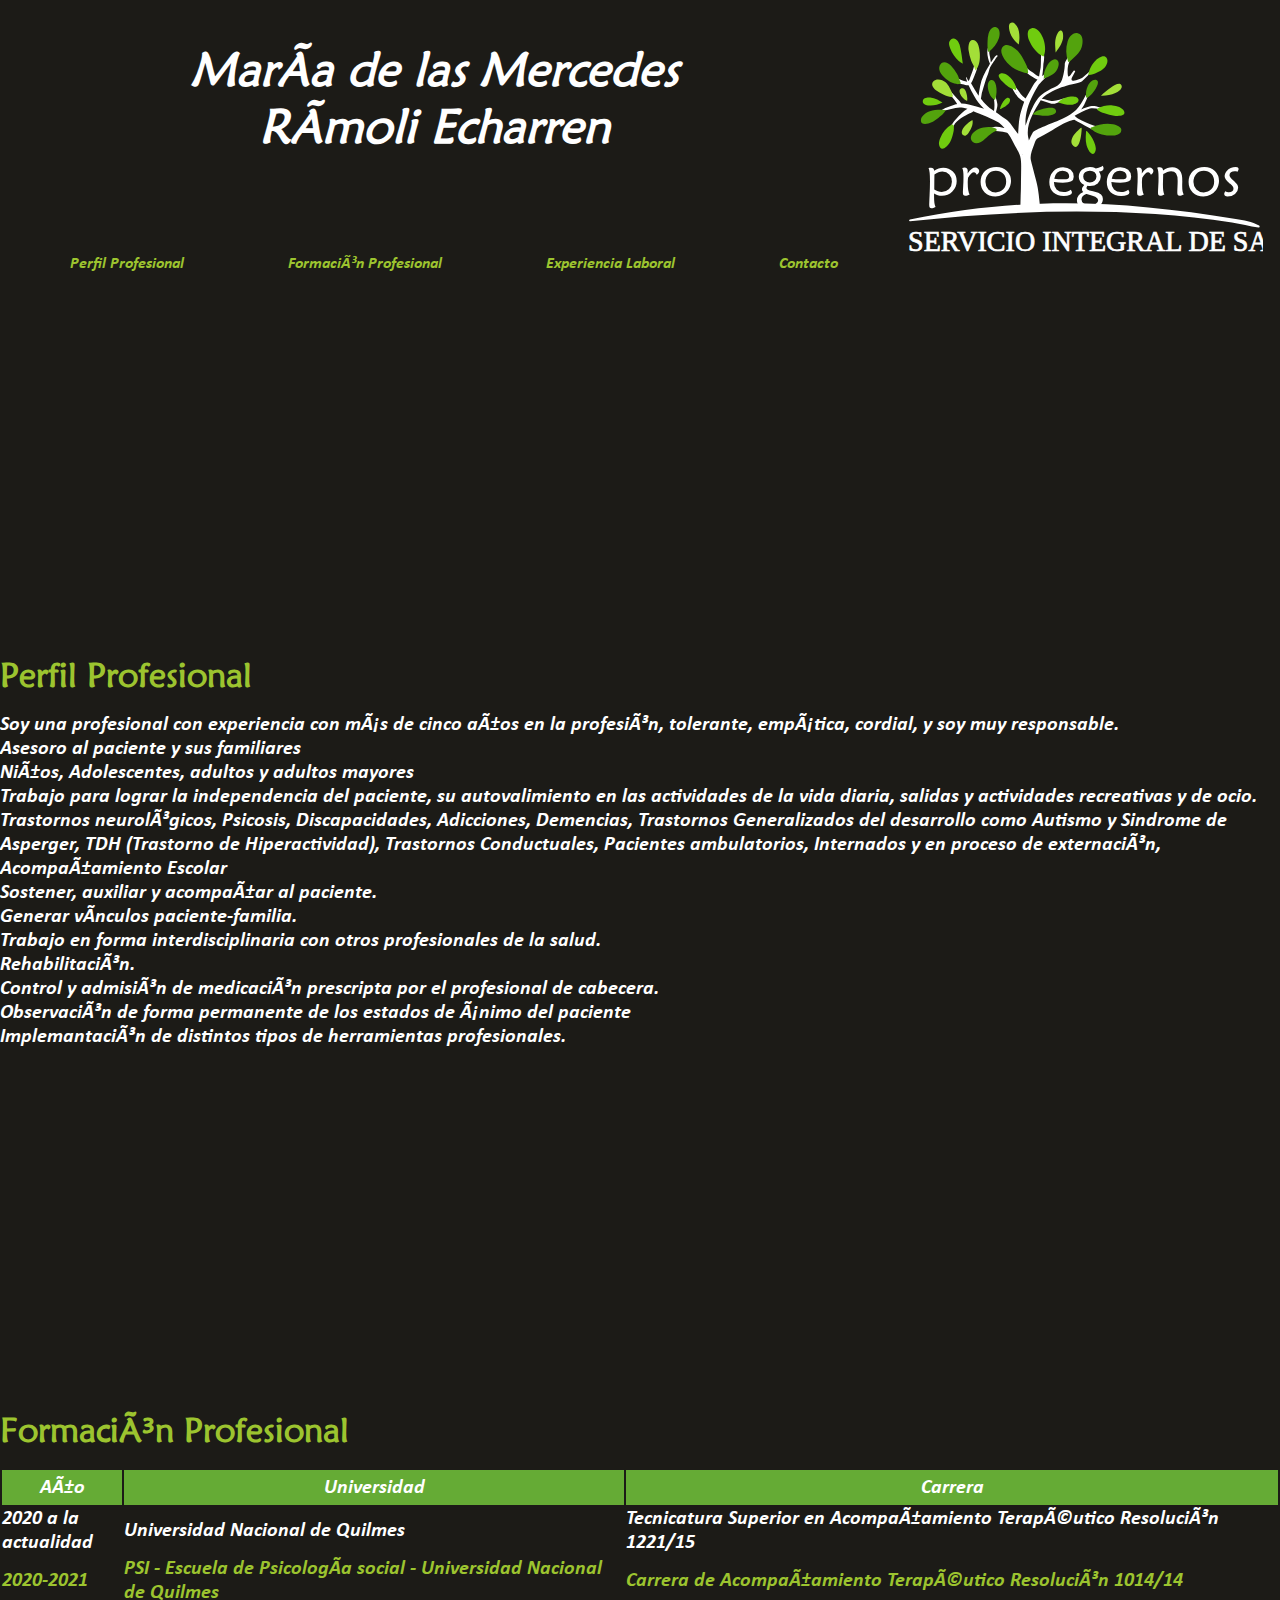
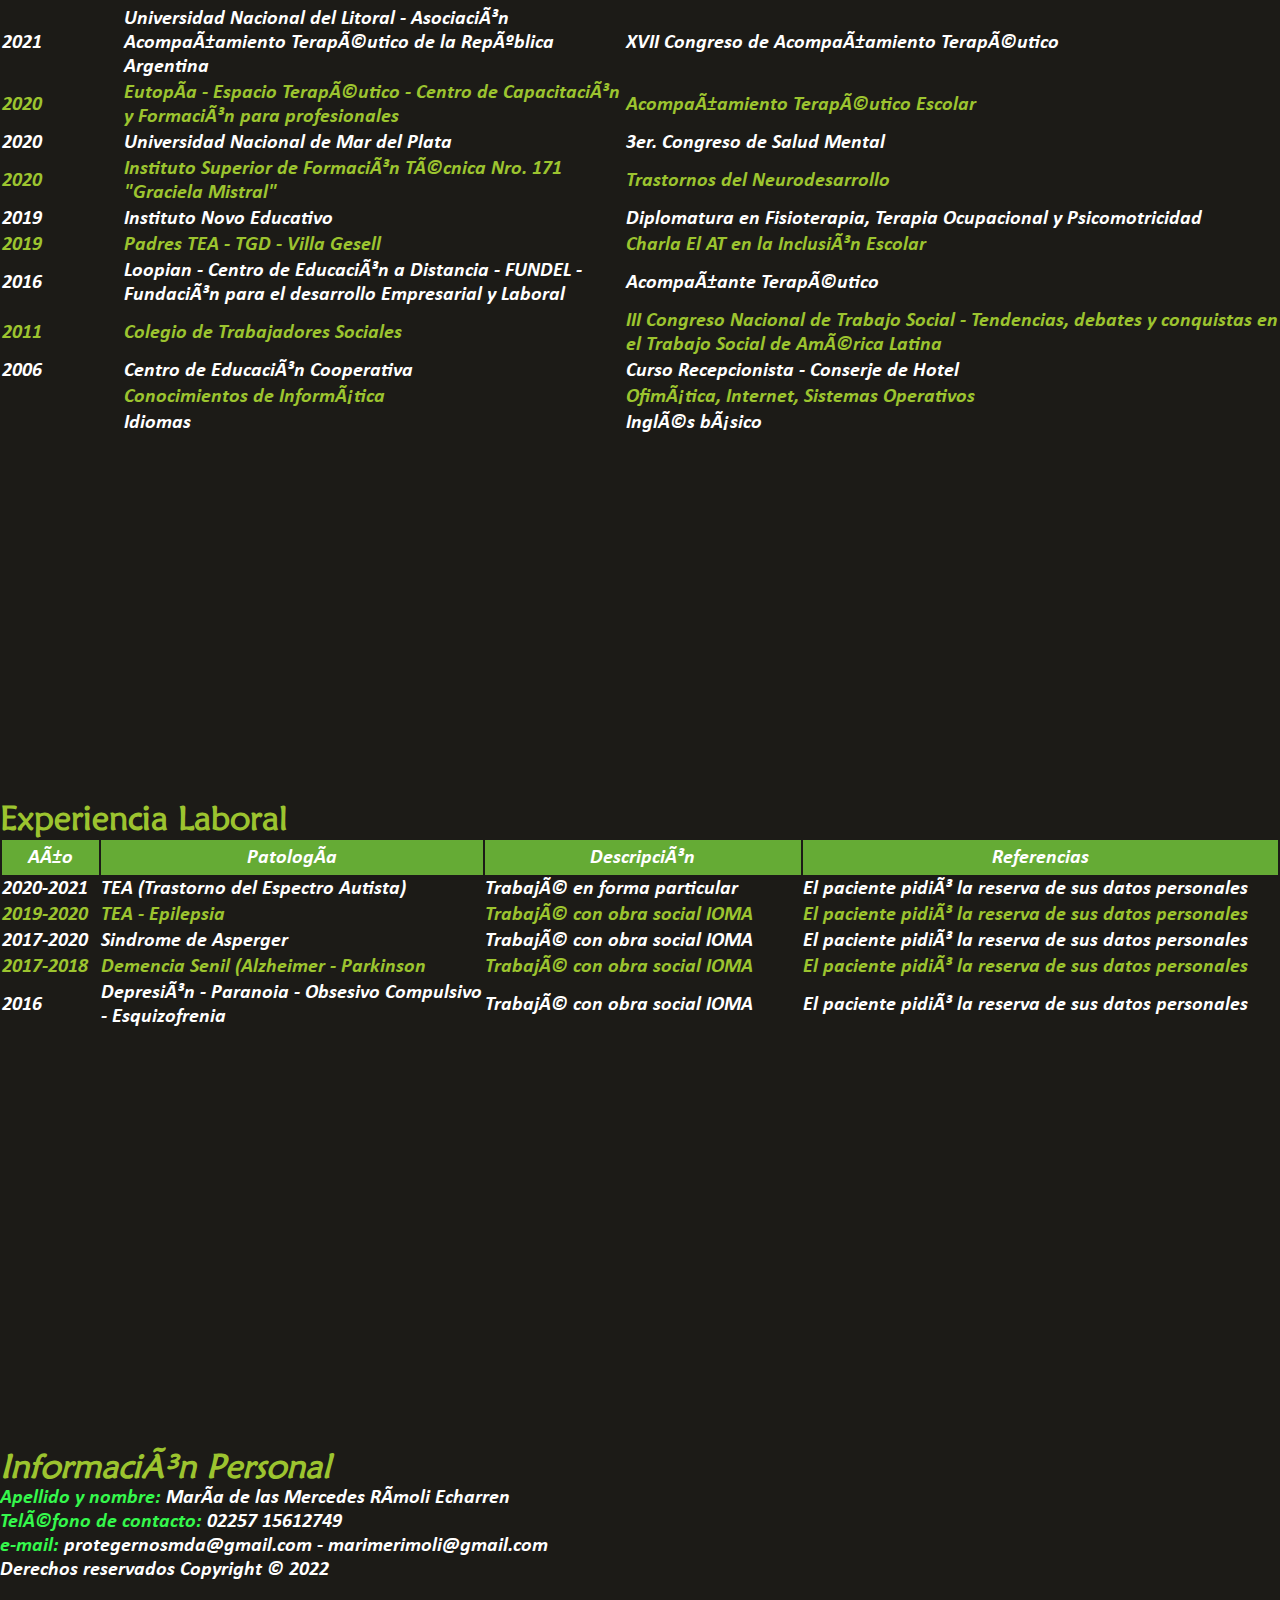
==== index.html @ 29386756 "main" ====
<!DOCTYPE html>
<html lang="es">
<head>
    <!-- <meta charset="UTF-8"> -->
    <!-- <meta http-equiv="X-UA-Compatible" content="IE=edge"> -->
    <!-- <meta name="viewport" content="width=device-width, initial-scale=1.0"> -->
    <title>María de las Mercedes Rímoli Echarren</title>
    <meta charset="iso-8859-1" />
    <meta charset="UTF-8" />
    <meta name="description" content="María de las Mercedes Rímoli Echarren Acompañante Terapéutico" />
    <meta name="keywords" content="Rímoli, Echarren, María, Mercedes, Acompañante, Terapéutico, Mar, de, Ajó, 
    Escuela, Psicología, Quilmes, Universidad, Mar, del, Plata, Salud, Mental, Trastorno, Neurodesarrollo,
    Psicopatología, Educativo, resolucion, 1014/14, Fisioterápia, Terapia, Ocupacional, Novo, Instituto, Loopian,
    Fundel, Licenciatura, Trabajo, Social, Trastorno, Espectro, Autista, Epilepsia, Síndrome, Asperger, Demencia,
    Senil, Alzheimer, Parkinson, Depresión, paranoia, obsesivo, compulsivo, Esquizofrenia, psicosis, neurológico,
    discapacidad, adicciones, Desarrollo, conductuales, paciente, ambulatorio, internados, externación, escolar,
    curriculum, vitae, protegernos, servicio, la, costa" />
    <link rel="stylesheet" href="style.css" />
</head>
<body>
    <header>
        <div id="nombre">
            <h1>María de las Mercedes<br>Rímoli Echarren</h1>
        </div>
        <div id="logo">
            <img src="./assets/LogoMarcaSlogan.svg" alt="Protegernos" width=100%>
        </div>
    </header>
    
    <nav id="menues">
        <ul>
            <li><a href="#perfil">Perfil Profesional</a></li>
            <li><a href="#formacion">Formación Profesional</a></li>
            <li><a href="#experiencia">Experiencia Laboral</a></li>
            <li><a href="#contacto">Contacto</a></li>
        </ul>
    </nav>
    <br><br><br><br><br><br><br><br><br><br><br><br><br><br><br><br><br><br><br><br>
    <main>
        <section>
            <article id="perfil">
                <header>
                    <hgroup>
                        <h2>Perfil Profesional</h2>
                    </hgroup>
                </header>
                <br>
                <p>Soy una profesional con experiencia con más de cinco años en 
                la profesión,
                tolerante, empática, cordial, y soy muy responsable.</p>
                <p>Asesoro al paciente y sus familiares</p>
                <p>Niños, Adolescentes, adultos y adultos mayores</p>
                <p>Trabajo para lograr la independencia del paciente, 
                su autovalimiento en las actividades de la vida diaria, 
                salidas y actividades recreativas y de ocio.</p>
                <p>Trastornos neurológicos, Psicosis, Discapacidades, Adicciones, Demencias, Trastornos 
                    Generalizados del desarrollo como Autismo y Sindrome de Asperger, TDH (Trastorno de Hiperactividad),
                    Trastornos Conductuales, Pacientes ambulatorios, Internados y en proceso de externación, Acompañamiento
                    Escolar</p>
                <p>Sostener, auxiliar y acompañar al paciente.</p>
                <p>Generar vínculos paciente-familia.</p>
                <p>Trabajo en forma interdisciplinaria con otros profesionales de la salud.</p>
                <p>Rehabilitación.</p>
                <p>Control y admisión de medicación prescripta por el profesional 
                        de cabecera.</p>
                <p>Observación de forma permanente de los 
                        estados de ánimo del paciente</p>
                <p>Implemantación de distintos tipos de herramientas profesionales.</p>
            </article>
        </section>
        <br><br><br><br><br><br><br><br><br><br><br><br><br><br><br><br><br><br><br><br>
        <section>
            <article id="formacion">
                <header>
                    <hgroup>
                        <h2>Formación Profesional</h2>
                    </hgroup>
                </header>
                <br>
                <table>
                    <thead>
                        <th style="width: 120px;">Año</th>
                        <th style="width: 500px;">Universidad</th>
                        <th>Carrera</th>


                        <!-- <th style="width: 100px;">Año</th>
                    <th style="width: 400px;">Patología</th>
                    <th style="width: 330px;">Descripción</th>
                    <th style="width: 500px;">Referencias</th> -->
                    </thead>
                    <tbody>
                        <tr class="impar">
                            <td>2020 a la actualidad</td>
                            <td>Universidad Nacional de Quilmes</td>
                            <td>Tecnicatura Superior en Acompañamiento Terapéutico Resolución 1221/15</td>
                        </tr>
                        <tr class="par">
                            <td>2020-2021</td>
                            <td>PSI - Escuela de Psicología social - Universidad Nacional de Quilmes</td>
                            <td>Carrera de Acompañamiento Terapéutico Resolución 1014/14</td>
                        </tr>
                        <tr class="impar">
                            <td>2021</td>
                            <td>Universidad Nacional del Litoral - Asociación Acompañamiento Terapéutico de la República Argentina</td>
                            <td>XVII Congreso de Acompañamiento Terapéutico</td>
                        </tr>
                        <tr class="par">
                            <td>2020</td>
                            <td>Eutopía - Espacio Terapéutico - Centro de Capacitación y Formación para profesionales</td>
                            <td>Acompañamiento Terapéutico Escolar</td>
                        </tr>
                        <tr class="impar">
                            <td>2020</td>
                            <td>Universidad Nacional de Mar del Plata</td>
                            <td>3er. Congreso de Salud Mental</td>
                        </tr>
                        <tr class="par">
                            <td>2020</td>
                            <td>Instituto Superior de Formación Técnica Nro. 171 "Graciela Mistral"</td>
                            <td>Trastornos del Neurodesarrollo</td>
                        </tr>
                        <tr class="impar">
                            <td>2019</td>
                            <td>Instituto Novo Educativo</td>
                            <td>Diplomatura en Fisioterapia, Terapia Ocupacional y Psicomotricidad</td>
                        </tr>
                        <tr class="par">
                            <td>2019</td>
                            <td>Padres TEA - TGD - Villa Gesell</td>
                            <td>Charla El AT en la Inclusión Escolar</td>
                        </tr>
                        <tr class="impar">
                            <td>2016</td>
                            <td>Loopian - Centro de Educación a Distancia - FUNDEL - Fundación para el desarrollo Empresarial y Laboral</td>
                            <td>Acompañante Terapéutico</td>
                        </tr>
                        <tr class="par">
                            <td>2011</td>
                            <td>Colegio de Trabajadores Sociales</td>
                            <td>III Congreso Nacional de Trabajo Social - Tendencias, debates y conquistas en el Trabajo Social
                                de América Latina
                            </td>
                        </tr>
                        <tr class="impar">
                            <td>2006</td>
                            <td>Centro de Educación Cooperativa</td>
                            <td>Curso Recepcionista - Conserje de Hotel</td>
                        </tr>
                        <tr class="par">
                            <td></td>
                            <td>Conocimientos de Informática</td>
                            <td>Ofimática, Internet, Sistemas Operativos</td>
                        </tr>             
                        <tr class="impar">
                            <td></td>
                            <td>Idiomas</td>
                            <td>Inglés básico</td>
                        </tr>
                    </tbody>
                </table>
            </article>
        </section>
        <br><br><br><br><br><br><br><br><br><br><br><br><br><br><br><br><br><br><br><br>
        <article id="experiencia">
            <header>
                <hgroup>
                    <h2>Experiencia Laboral</h2>
                </hgroup>
            </header>
            <table>
                <thead>
                    <th style="width: 100px;">Año</th>
                    <th style="width: 400px;">Patología</th>
                    <th style="width: 330px;">Descripción</th>
                    <th style="width: 500px;">Referencias</th>
                </thead>
                <tbody>
                    <tr class="impar">
                        <td>2020-2021</td>
                        <td>TEA (Trastorno del Espectro Autista)</td>
                        <td>Trabajé en forma particular</td>
                        <td>El paciente pidió la reserva de sus datos personales</td>
                    </tr>
                    <tr class="par">
                        <td>2019-2020</td>
                        <td>TEA - Epilepsia</td>
                        <td>Trabajé con obra social IOMA</td>
                        <td>El paciente pidió la reserva de sus datos personales</td>
                    </tr>
                    <tr class="impar">
                        <td>2017-2020</td>
                        <td>Sindrome de Asperger</td>
                        <td>Trabajé con obra social IOMA</td>
                        <td>El paciente pidió la reserva de sus datos personales</td>
                    </tr>
                    <tr class="par">
                        <td>2017-2018</td>
                        <td>Demencia Senil (Alzheimer - Parkinson</td>
                        <td>Trabajé con obra social IOMA</td>
                        <td>El paciente pidió la reserva de sus datos personales</td>
                    </tr>
                    <tr class="impar">
                        <td>2016</td>
                        <td>Depresión - Paranoia - Obsesivo Compulsivo - Esquizofrenia</td>
                        <td>Trabajé con obra social IOMA</td>
                        <td>El paciente pidió la reserva de sus datos personales</td>
                    </tr>
                </tbody>
            </table>
        </article>
        <br><br><br><br><br><br><br><br><br><br><br><br><br><br><br><br><br><br><br><br><br><br><br>

        <footer id="contacto">
            <h2>Información Personal</h2>
            <p><strong>Apellido y nombre: </strong>María de las Mercedes Rímoli Echarren</p>
            <p><strong>Teléfono de contacto: </strong>02257 15612749</p>
            <p><strong>e-mail: </strong>protegernosmda@gmail.com - marimerimoli@gmail.com</p>
            <p>Derechos reservados Copyright &copy 2022</p>    
        </footer>

    </main>
    
    
    
         
            
        
        

        


        <!-- <article>
            <header>
                <hgroup>
                    <h1>titulos agrupados</h1>
                    <h2>Etiquetas que modifican el texto</h2>
                    <h3>subtitulo</h3>
                </hgroup>
            </header>
            <p>Utilización de la <mark>etiqueta mark</mark> </p>
            <p>Utilización de la <em>etiqueta em para indicar énfasis</em></p>
            <p>Utilización de la <strong>etiqueta strong para indicar importancia</strong></p>
            <p>Utilización de la <small>etiqueta small para indicar con letra pequeña un texto (legal, etc)</small></p>
            <p>Utilización de la <cite>etiqueta cite para indicar un titulo de un trabajo, un libro, una cancion, etc.</cite></p>
            <p>Utilización de la etiqueta address para indicar informacion de contacto <address>patricioprietogaray@gmail.com</address></p>
            <p>Utilización de la etiqueta (time datetime) para publicar una fecha y hora del post en etiqueta individual</p>
            <time datetime="2022-02-12" pubdate>publicado el 12-02-2022</time>
            
            <br>
            Este es el mensaje uno
            <footer>
                <a href="mailto:patricioprietogaray@gmail.com">patricioprietogaray@gmail.com</a>
                <p>comentarios (0)</p>
            </footer>
        </article> -->
        <!-- <article>   
            <header>
                <hgroup>
                    <h2>Titulo del mensaje tres</h2>
                    <h3>Subtitulo del mensaje tres</h3>
                </hgroup>
            </header>
            <p>texto del mensaje tres</p>
            <figure>
                <img src="http://www.minkbooks.com/images/coveriosbigen.png" alt="myimage">
                <figcaption>
                    Esta es la imagen del primer mensaje
                </figcaption>
            </figure>
        </article> -->
        <br>
        
    <!-- </section>
    <hr>
    <aside>barra lateral
        <blockquote>Mensaje uno</blockquote>
        <blockquote>Mensaje dos</blockquote>
    </aside>
    <hr>
     -->






    <!-- <h1>Maria de las Mercedes Rímoli Echarren</h1>
    <h2>Perfil Profesional</h2>
    <h3>Perfil laboral</h3>
    <h2>Formación Profesional</h2>
    <h2>Experiencia Laboral</h2>

    <h3>Teléfono de contacto</h3>
    <h3>Facebook</h3>
    <h3>Whatsapp</h3>
    <h3>Telegram</h3>
    <h3>e-mail</h3> -->
</body>
</html>
---- style.css ----
/* tipografía */

/* fuente personalizada Maiandra GD */
@font-face {
    font-family: 'Maiandra GD Regular';
    src: url('./assets/24358_MAIAN.ttf') format('truetype');
    font-style: normal;
    font-weight: 300;
}

@font-face {
    font-family: 'Calibri';
    src: url('./assets/CALIBRIZ.TTF') format('truetype');
}

* {
    margin: 0px;
    padding: 0px;
    /* background-color: rgb(189, 110, 110); */
    /* display: block; */
    scroll-behavior: smooth;
}

body {background-color: #1c1b17;}

body > header, footer {
    background-color: #1c1b17;
    font-weight: 500;
    font-style: italic;
    font-size: 20px;
    display: inline-block;
    width: 100%;
    height: 230px;
}

#nombre {
    float: left;
    text-align: center;
    padding: 50px;
    width: 60%;
    margin-top: -10px;
    margin-left: 0px;
    height: 100px;
    font-family: 'Maiandra GD Regular';
    font-size: 24px;
    color: #ffffff;
    /* background-color: blue; */
}

#logo {
    float: right;
    margin-top: 20px;
    margin-right: 17px;
    width: 28%;
    /* padding-right: 30px; */
    /* padding: 30px; */
    /* background-color: chocolate; */
}

#menues {
    background-color: #1c1b17;
    padding: 20px;
    cursor: pointer;
    
    
}
 
a {
    text-decoration: none;
}

a:link {
    color: #9cc42f;
    /* background-color: #1c1b17; */
}


#menues > ul > li {
    font-family: 'Calibri';
    display: inline;
    /* width: 100%; */
    /* height: 100px; */
    background-color: #1c1b17;
    color: #9cc42f;
    /* margin-top: 50px; */
    /* padding-top: 25px; */
    margin-inline: 0px;
    padding: 20px 50px;
    /* border-radius: 31px 10px 65px 15px; */
    /* border-image: url('./assets/protegernos.svg'); */
    transition: 1s;
}
/* hover es cuando mouse sobre el boton */
#menues > ul > li:hover {
    background-color: #9cc42f;
    color: #1c1b17;
}

/* sobre en el boton con visited */
#menues > ul > li:visited, a:visited {
    color: #0e861c;
}

#menues > ul > li:active, a:active {
    color: #fcfcfc;
    
}

hgroup > h2, footer > h2 {
    color: #9cc42f;
    font-family: 'Maiandra GD Regular';
    font-size: 34px;
}

#perfil > p, footer>p {
    color: #ffffff;
    font-family: 'Calibri';
    font-size: 20px;
}

table {
    font-family: 'Calibri';
    color:#ffffff;
    font-size: 20px;
}

th {
    font-weight: 600;
    background-color: #65Ab35;
    color: #ffffff;
    height: 35px;
}

.impar {
    color: #ffffff;
}

.par {
    color: #9cc42f;
}

footer > p > strong {
    color:#35f84c;
}
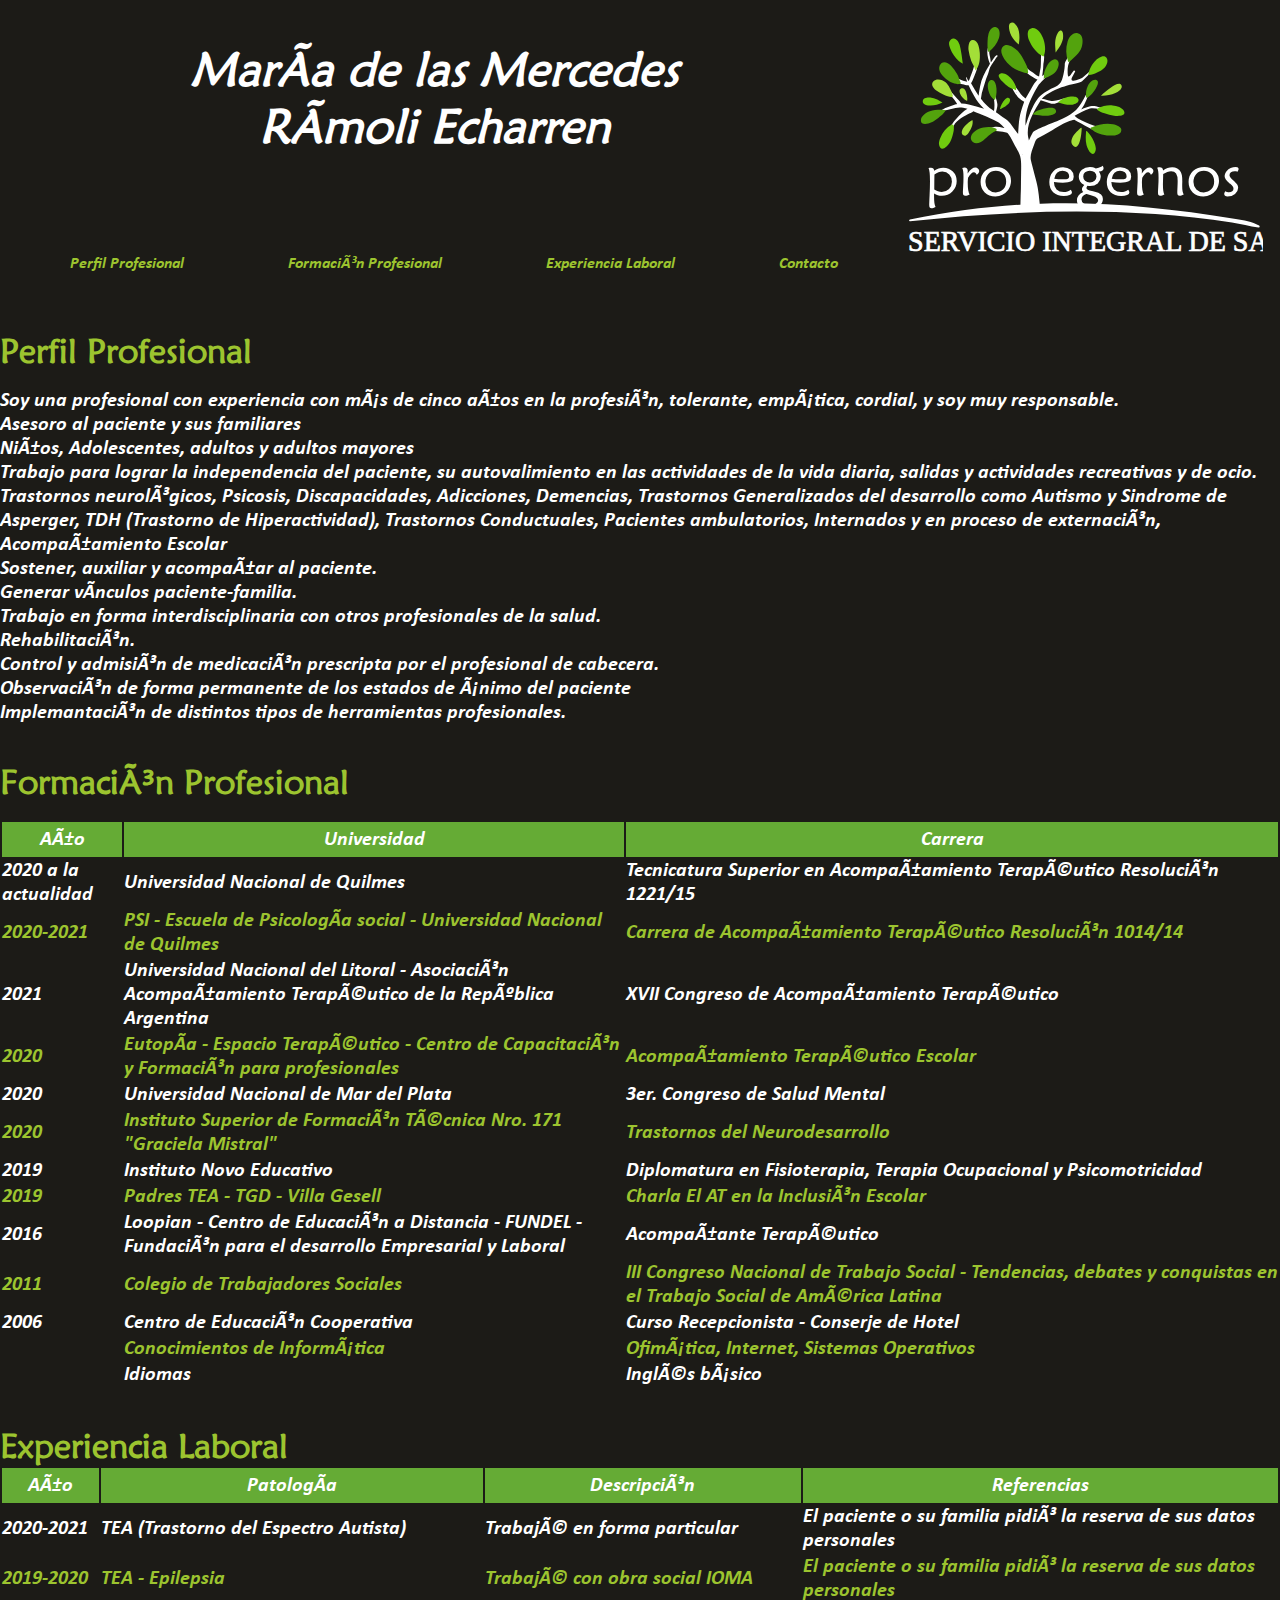
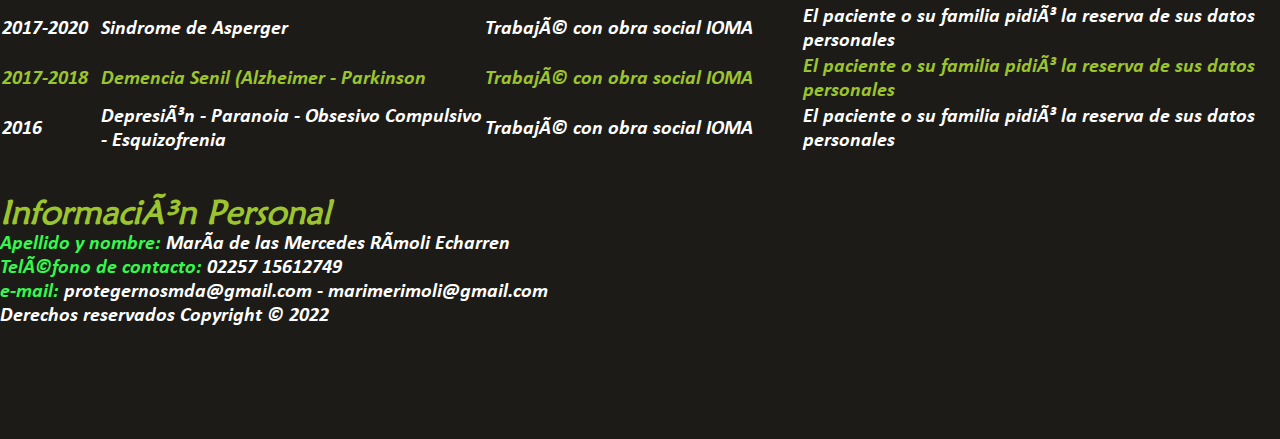
==== commit 9c31e4a0: "main" ====
--- a/index.html
+++ b/index.html
@@ -35,7 +35,8 @@
             <li><a href="#contacto">Contacto</a></li>
         </ul>
     </nav>
-    <br><br><br><br><br><br><br><br><br><br><br><br><br><br><br><br><br><br><br><br>
+    <!-- <br><br><br><br><br><br><br><br><br><br><br><br><br><br><br><br><br><br><br><br> -->
+    <br><br>
     <main>
         <section>
             <article id="perfil">
@@ -68,7 +69,8 @@
                 <p>Implemantación de distintos tipos de herramientas profesionales.</p>
             </article>
         </section>
-        <br><br><br><br><br><br><br><br><br><br><br><br><br><br><br><br><br><br><br><br>
+        <!-- <br><br><br><br><br><br><br><br><br><br><br><br><br><br><br><br><br><br><br><br> -->
+        <br><br>
         <section>
             <article id="formacion">
                 <header>
@@ -161,7 +163,8 @@
                 </table>
             </article>
         </section>
-        <br><br><br><br><br><br><br><br><br><br><br><br><br><br><br><br><br><br><br><br>
+        <!-- <br><br><br><br><br><br><br><br><br><br><br><br><br><br><br><br><br><br><br><br> -->
+        <br><br>
         <article id="experiencia">
             <header>
                 <hgroup>
@@ -180,37 +183,37 @@
                         <td>2020-2021</td>
                         <td>TEA (Trastorno del Espectro Autista)</td>
                         <td>Trabajé en forma particular</td>
-                        <td>El paciente pidió la reserva de sus datos personales</td>
+                        <td>El paciente o su familia pidió la reserva de sus datos personales</td>
                     </tr>
                     <tr class="par">
                         <td>2019-2020</td>
                         <td>TEA - Epilepsia</td>
                         <td>Trabajé con obra social IOMA</td>
-                        <td>El paciente pidió la reserva de sus datos personales</td>
+                        <td>El paciente o su familia pidió la reserva de sus datos personales</td>
                     </tr>
                     <tr class="impar">
                         <td>2017-2020</td>
                         <td>Sindrome de Asperger</td>
                         <td>Trabajé con obra social IOMA</td>
-                        <td>El paciente pidió la reserva de sus datos personales</td>
+                        <td>El paciente o su familia pidió la reserva de sus datos personales</td>
                     </tr>
                     <tr class="par">
                         <td>2017-2018</td>
                         <td>Demencia Senil (Alzheimer - Parkinson</td>
                         <td>Trabajé con obra social IOMA</td>
-                        <td>El paciente pidió la reserva de sus datos personales</td>
+                        <td>El paciente o su familia pidió la reserva de sus datos personales</td>
                     </tr>
                     <tr class="impar">
                         <td>2016</td>
                         <td>Depresión - Paranoia - Obsesivo Compulsivo - Esquizofrenia</td>
                         <td>Trabajé con obra social IOMA</td>
-                        <td>El paciente pidió la reserva de sus datos personales</td>
+                        <td>El paciente o su familia pidió la reserva de sus datos personales</td>
                     </tr>
                 </tbody>
             </table>
         </article>
-        <br><br><br><br><br><br><br><br><br><br><br><br><br><br><br><br><br><br><br><br><br><br><br>
-
+        <!-- <br><br><br><br><br><br><br><br><br><br><br><br><br><br><br><br><br><br><br><br><br><br><br> -->
+        <br><br>
         <footer id="contacto">
             <h2>Información Personal</h2>
             <p><strong>Apellido y nombre: </strong>María de las Mercedes Rímoli Echarren</p>
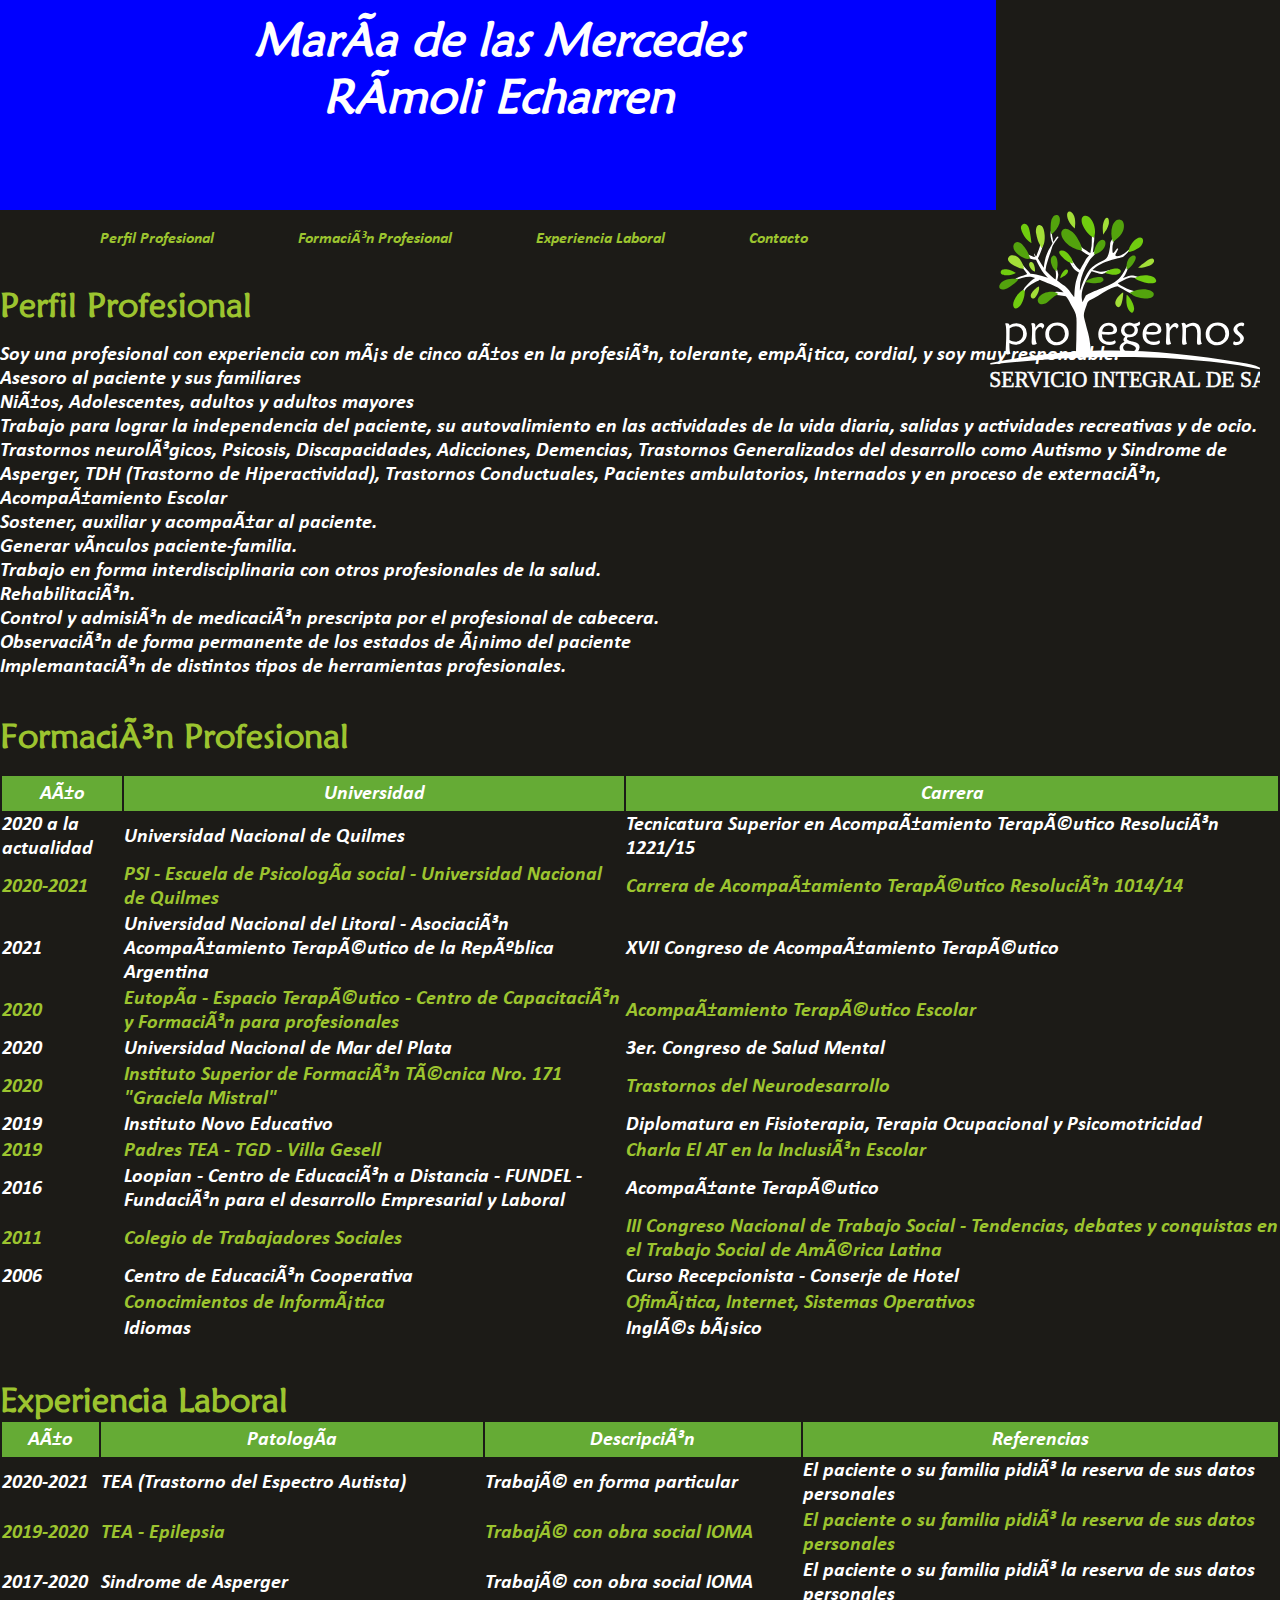
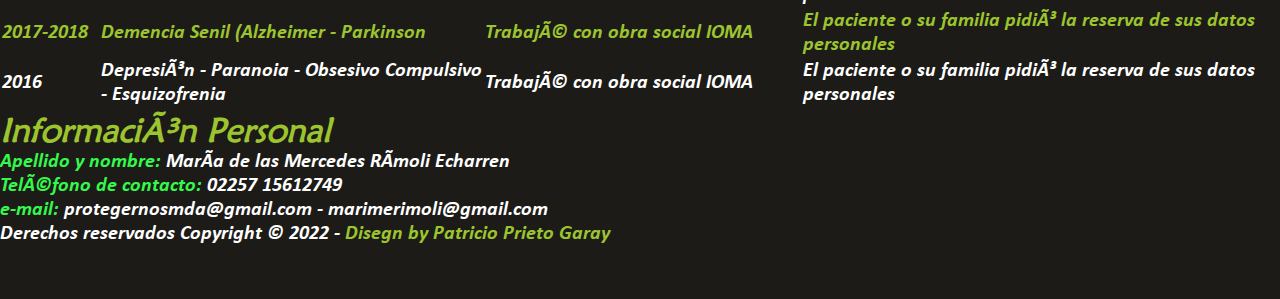
==== commit 3db81203: "main" ====
--- a/index.html
+++ b/index.html
@@ -23,7 +23,8 @@
             <h1>María de las Mercedes<br>Rímoli Echarren</h1>
         </div>
         <div id="logo">
-            <img src="./assets/LogoMarcaSlogan.svg" alt="Protegernos" width=100%>
+            <!-- <img src="./assets/LogoMarcaSlogan.svg" alt="Protegernos" width=100%> -->
+            <!-- <img src="./assets/images/LogoMarcaSlogan.svg" alt="Protegernos" width="100%"> -->
         </div>
     </header>
     
@@ -36,7 +37,7 @@
         </ul>
     </nav>
     <!-- <br><br><br><br><br><br><br><br><br><br><br><br><br><br><br><br><br><br><br><br> -->
-    <br><br>
+    <!-- <br><br> -->
     <main>
         <section>
             <article id="perfil">
@@ -213,16 +214,15 @@
             </table>
         </article>
         <!-- <br><br><br><br><br><br><br><br><br><br><br><br><br><br><br><br><br><br><br><br><br><br><br> -->
-        <br><br>
-        <footer id="contacto">
-            <h2>Información Personal</h2>
-            <p><strong>Apellido y nombre: </strong>María de las Mercedes Rímoli Echarren</p>
-            <p><strong>Teléfono de contacto: </strong>02257 15612749</p>
-            <p><strong>e-mail: </strong>protegernosmda@gmail.com - marimerimoli@gmail.com</p>
-            <p>Derechos reservados Copyright &copy 2022</p>    
-        </footer>
-
     </main>
+
+    <footer id="contacto">
+        <h2>Información Personal</h2>
+        <p><strong>Apellido y nombre: </strong>María de las Mercedes Rímoli Echarren</p>
+        <p><strong>Teléfono de contacto: </strong>02257 15612749</p>
+        <p><strong>e-mail: </strong>protegernosmda@gmail.com - marimerimoli@gmail.com</p>
+        <p>Derechos reservados Copyright &copy 2022 - <a href="mailto:patricioprietogaray@gmail.com">Disegn by Patricio Prieto Garay</a></p>
+    </footer>
     
     
     
--- a/style.css
+++ b/style.css
@@ -3,14 +3,14 @@
 /* fuente personalizada Maiandra GD */
 @font-face {
     font-family: 'Maiandra GD Regular';
-    src: url('./assets/24358_MAIAN.ttf') format('truetype');
+    src: url('./assets/fonts/24358_MAIAN.ttf') format('truetype');
     font-style: normal;
     font-weight: 300;
 }
 
 @font-face {
     font-family: 'Calibri';
-    src: url('./assets/CALIBRIZ.TTF') format('truetype');
+    src: url('./assets/fonts/CALIBRIZ.TTF') format('truetype');
 }
 
 * {
@@ -24,45 +24,58 @@
 body {background-color: #1c1b17;}
 
 body > header, footer {
-    background-color: #1c1b17;
+    /* background-color: #1c1b17; */
+    /* background-color: #0e861c; */
     font-weight: 500;
     font-style: italic;
     font-size: 20px;
     display: inline-block;
     width: 100%;
-    height: 230px;
+    /* altura del header */
+    height: 190px; 
 }
 
 #nombre {
     float: left;
     text-align: center;
     padding: 50px;
-    width: 60%;
-    margin-top: -10px;
+    width: 70%;
+    /* height: 40%; */
+    margin-top: -40px;
     margin-left: 0px;
-    height: 100px;
+    height: 150px;
     font-family: 'Maiandra GD Regular';
     font-size: 24px;
     color: #ffffff;
-    /* background-color: blue; */
+    background-color: blue;
 }
 
 #logo {
     float: right;
-    margin-top: 20px;
-    margin-right: 17px;
-    width: 28%;
+    display: inline;
+    /* margin-top: 20px; */
+    margin-right: 20px;
+    width: 190px;
+    height: 100px;
+    /* width: 550px; */
+    /* height: 340px; */
     /* padding-right: 30px; */
-    /* padding: 30px; */
+    padding: 40px;
     /* background-color: chocolate; */
+    background-image: url('./assets/images/LogoMarcaSlogan.svg');
+    background-position: center;
+    background-size: cover; /* scale */
+    /* background-repeat: none; */
+    background-repeat: no-repeat;
 }
 
 #menues {
-    background-color: #1c1b17;
-    padding: 20px;
+    /* background-color: #1c1b17; */
+    /* background-color: rebeccapurple; */
+    /* margin-top: 35px; */
+    margin: 35px auto;
+    padding: 0px 60px;
     cursor: pointer;
-    
-    
 }
  
 a {
@@ -80,12 +93,13 @@
     display: inline;
     /* width: 100%; */
     /* height: 100px; */
-    background-color: #1c1b17;
-    color: #9cc42f;
+    /* background-color: #1c1b17; */
+    /* background-color: red; */
+    color: #0e861c;
     /* margin-top: 50px; */
     /* padding-top: 25px; */
     margin-inline: 0px;
-    padding: 20px 50px;
+    padding: 20px 40px;
     /* border-radius: 31px 10px 65px 15px; */
     /* border-image: url('./assets/protegernos.svg'); */
     transition: 1s;
@@ -93,7 +107,7 @@
 /* hover es cuando mouse sobre el boton */
 #menues > ul > li:hover {
     background-color: #9cc42f;
-    color: #1c1b17;
+    /* color: #1c1b17; */
 }
 
 /* sobre en el boton con visited */
@@ -102,7 +116,7 @@
 }
 
 #menues > ul > li:active, a:active {
-    color: #fcfcfc;
+    color: #2f5306;
     
 }
 
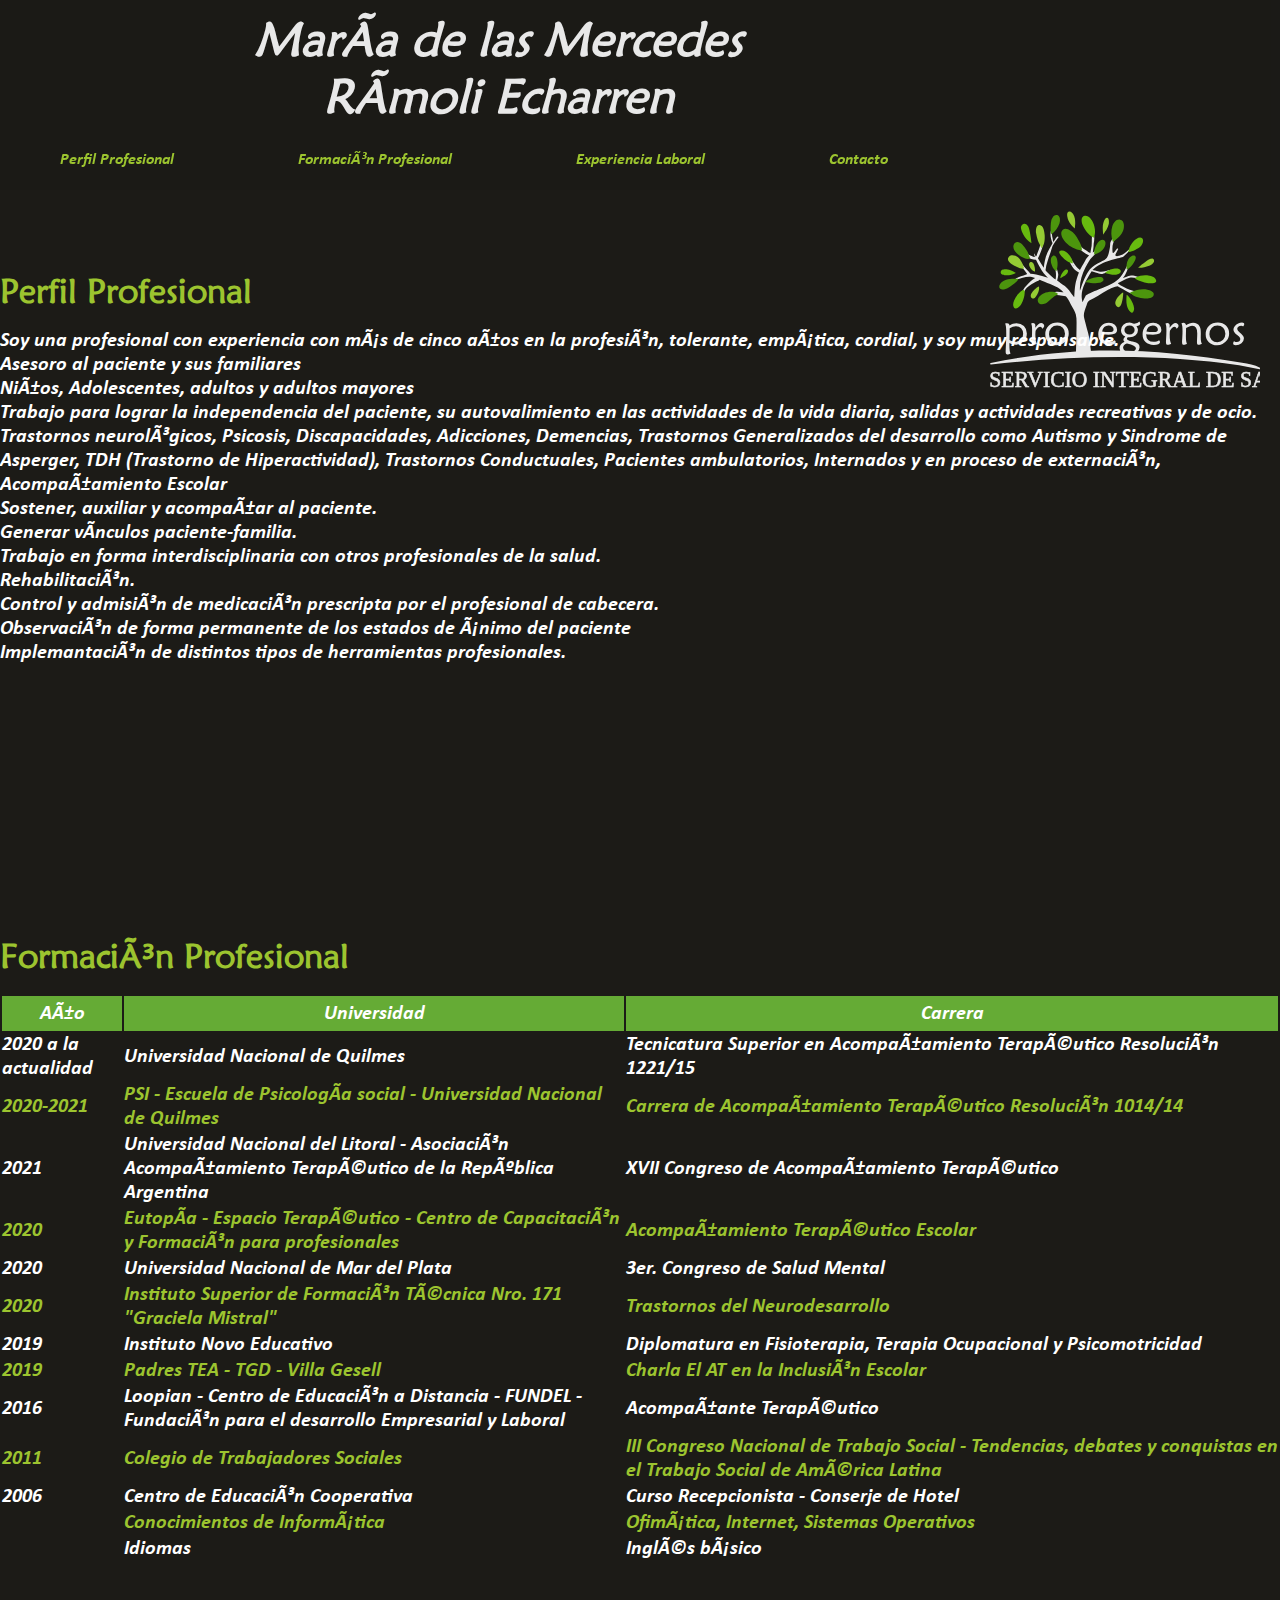
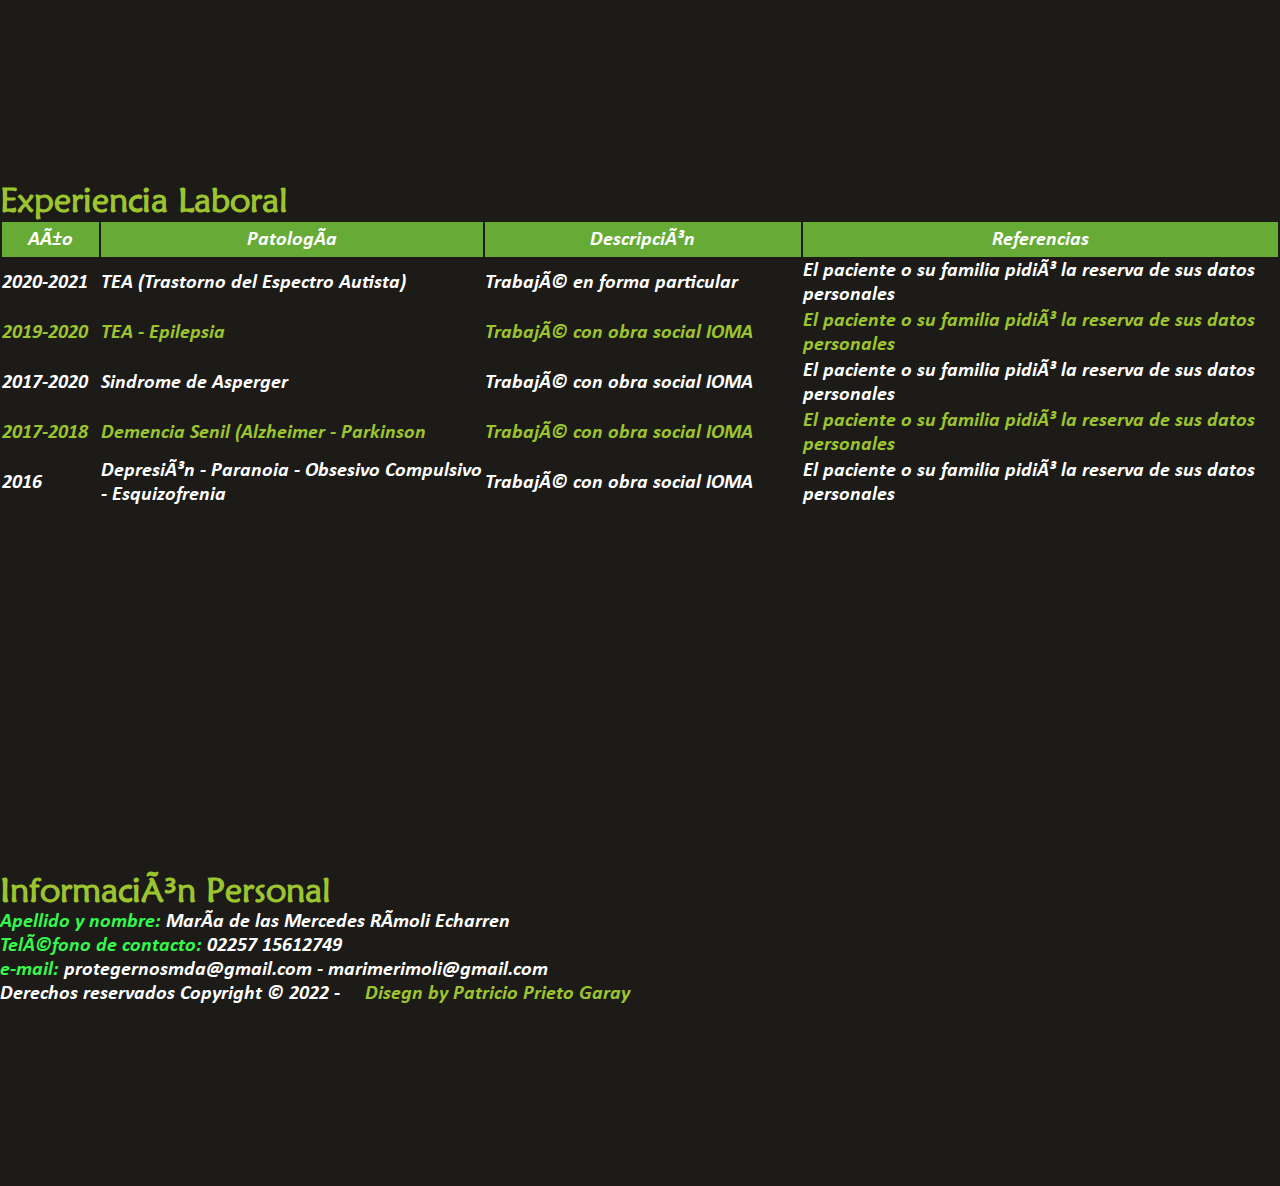
==== commit 371cf16c: "main" ====
--- a/index.html
+++ b/index.html
@@ -27,7 +27,7 @@
             <!-- <img src="./assets/images/LogoMarcaSlogan.svg" alt="Protegernos" width="100%"> -->
         </div>
     </header>
-    
+    <!-- <BR></BR><BR></BR><BR></BR></BR><BR></BR><BR></BR> -->
     <nav id="menues">
         <ul>
             <li><a href="#perfil">Perfil Profesional</a></li>
@@ -36,11 +36,11 @@
             <li><a href="#contacto">Contacto</a></li>
         </ul>
     </nav>
-    <!-- <br><br><br><br><br><br><br><br><br><br><br><br><br><br><br><br><br><br><br><br> -->
-    <!-- <br><br> -->
+    
     <main>
         <section>
             <article id="perfil">
+                <br><br><br><br><br><br><br><br><br><br><br><br><br><br><br>
                 <header>
                     <hgroup>
                         <h2>Perfil Profesional</h2>
@@ -70,10 +70,10 @@
                 <p>Implemantación de distintos tipos de herramientas profesionales.</p>
             </article>
         </section>
-        <!-- <br><br><br><br><br><br><br><br><br><br><br><br><br><br><br><br><br><br><br><br> -->
-        <br><br>
+
         <section>
             <article id="formacion">
+                <br><br><br><br><br><br><br><br><br><br><br><br><br><br><br>
                 <header>
                     <hgroup>
                         <h2>Formación Profesional</h2>
@@ -85,12 +85,6 @@
                         <th style="width: 120px;">Año</th>
                         <th style="width: 500px;">Universidad</th>
                         <th>Carrera</th>
-
-
-                        <!-- <th style="width: 100px;">Año</th>
-                    <th style="width: 400px;">Patología</th>
-                    <th style="width: 330px;">Descripción</th>
-                    <th style="width: 500px;">Referencias</th> -->
                     </thead>
                     <tbody>
                         <tr class="impar">
@@ -164,9 +158,9 @@
                 </table>
             </article>
         </section>
-        <!-- <br><br><br><br><br><br><br><br><br><br><br><br><br><br><br><br><br><br><br><br> -->
-        <br><br>
+        
         <article id="experiencia">
+            <br><br><br><br><br><br><br><br><br><br><br><br>
             <header>
                 <hgroup>
                     <h2>Experiencia Laboral</h2>
@@ -213,9 +207,8 @@
                 </tbody>
             </table>
         </article>
-        <!-- <br><br><br><br><br><br><br><br><br><br><br><br><br><br><br><br><br><br><br><br><br><br><br> -->
     </main>
-
+    <br><br><br><br><br><br><br><br><br><br><br><br><br><br><br><br><br><br><br><br>
     <footer id="contacto">
         <h2>Información Personal</h2>
         <p><strong>Apellido y nombre: </strong>María de las Mercedes Rímoli Echarren</p>
@@ -223,6 +216,7 @@
         <p><strong>e-mail: </strong>protegernosmda@gmail.com - marimerimoli@gmail.com</p>
         <p>Derechos reservados Copyright &copy 2022 - <a href="mailto:patricioprietogaray@gmail.com">Disegn by Patricio Prieto Garay</a></p>
     </footer>
+    <br><br><br><br><br><br><br><br><br><br>
     
     
     
@@ -273,7 +267,7 @@
                 </figcaption>
             </figure>
         </article> -->
-        <br>
+        <!-- <br> -->
         
     <!-- </section>
     <hr>
--- a/style.css
+++ b/style.css
@@ -23,7 +23,14 @@
 
 body {background-color: #1c1b17;}
 
-body > header, footer {
+body > header {
+    width: 100%;
+    height: 150px;
+    background-color: #1c1b17;
+    opacity: 0.9;
+}
+
+body > header {
     /* background-color: #1c1b17; */
     /* background-color: #0e861c; */
     font-weight: 500;
@@ -33,6 +40,13 @@
     width: 100%;
     /* altura del header */
     height: 190px; 
+
+    /* FIJAR Y MOSTRAR EL ENCABEZADO ARRIBA */
+    /* a mayor numero mas alto o mas bajo estará del resto de los objetos */
+    z-index: 10;
+    /* para dejar quieto el header */
+    position: fixed;
+    
 }
 
 #nombre {
@@ -47,7 +61,7 @@
     font-family: 'Maiandra GD Regular';
     font-size: 24px;
     color: #ffffff;
-    background-color: blue;
+    /* background-color: blue; */
 }
 
 #logo {
@@ -72,14 +86,25 @@
 #menues {
     /* background-color: #1c1b17; */
     /* background-color: rebeccapurple; */
-    /* margin-top: 35px; */
+    /* margin-top: 250px; */
     margin: 35px auto;
-    padding: 0px 60px;
+    /* padding: 20px 60px; */
     cursor: pointer;
+
+
+    /* FIJAR Y MOSTRAR EL ENCABEZADO ARRIBA */
+    /* a mayor numero mas alto o mas bajo estará del resto de los objetos */
+    z-index: 10;
+    /* para dejar quieto el header */
+    position: fixed;
+
+    margin-top: 150px;
+
 }
  
 a {
     text-decoration: none;
+    padding: 20px 20px;
 }
 
 a:link {
@@ -96,7 +121,7 @@
     /* background-color: #1c1b17; */
     /* background-color: red; */
     color: #0e861c;
-    /* margin-top: 50px; */
+    /* margin-top: 150px; */
     /* padding-top: 25px; */
     margin-inline: 0px;
     padding: 20px 40px;
@@ -153,6 +178,11 @@
     color: #9cc42f;
 }
 
+footer {
+    color: #ffffff;
+}
+
 footer > p > strong {
     color:#35f84c;
 }
+
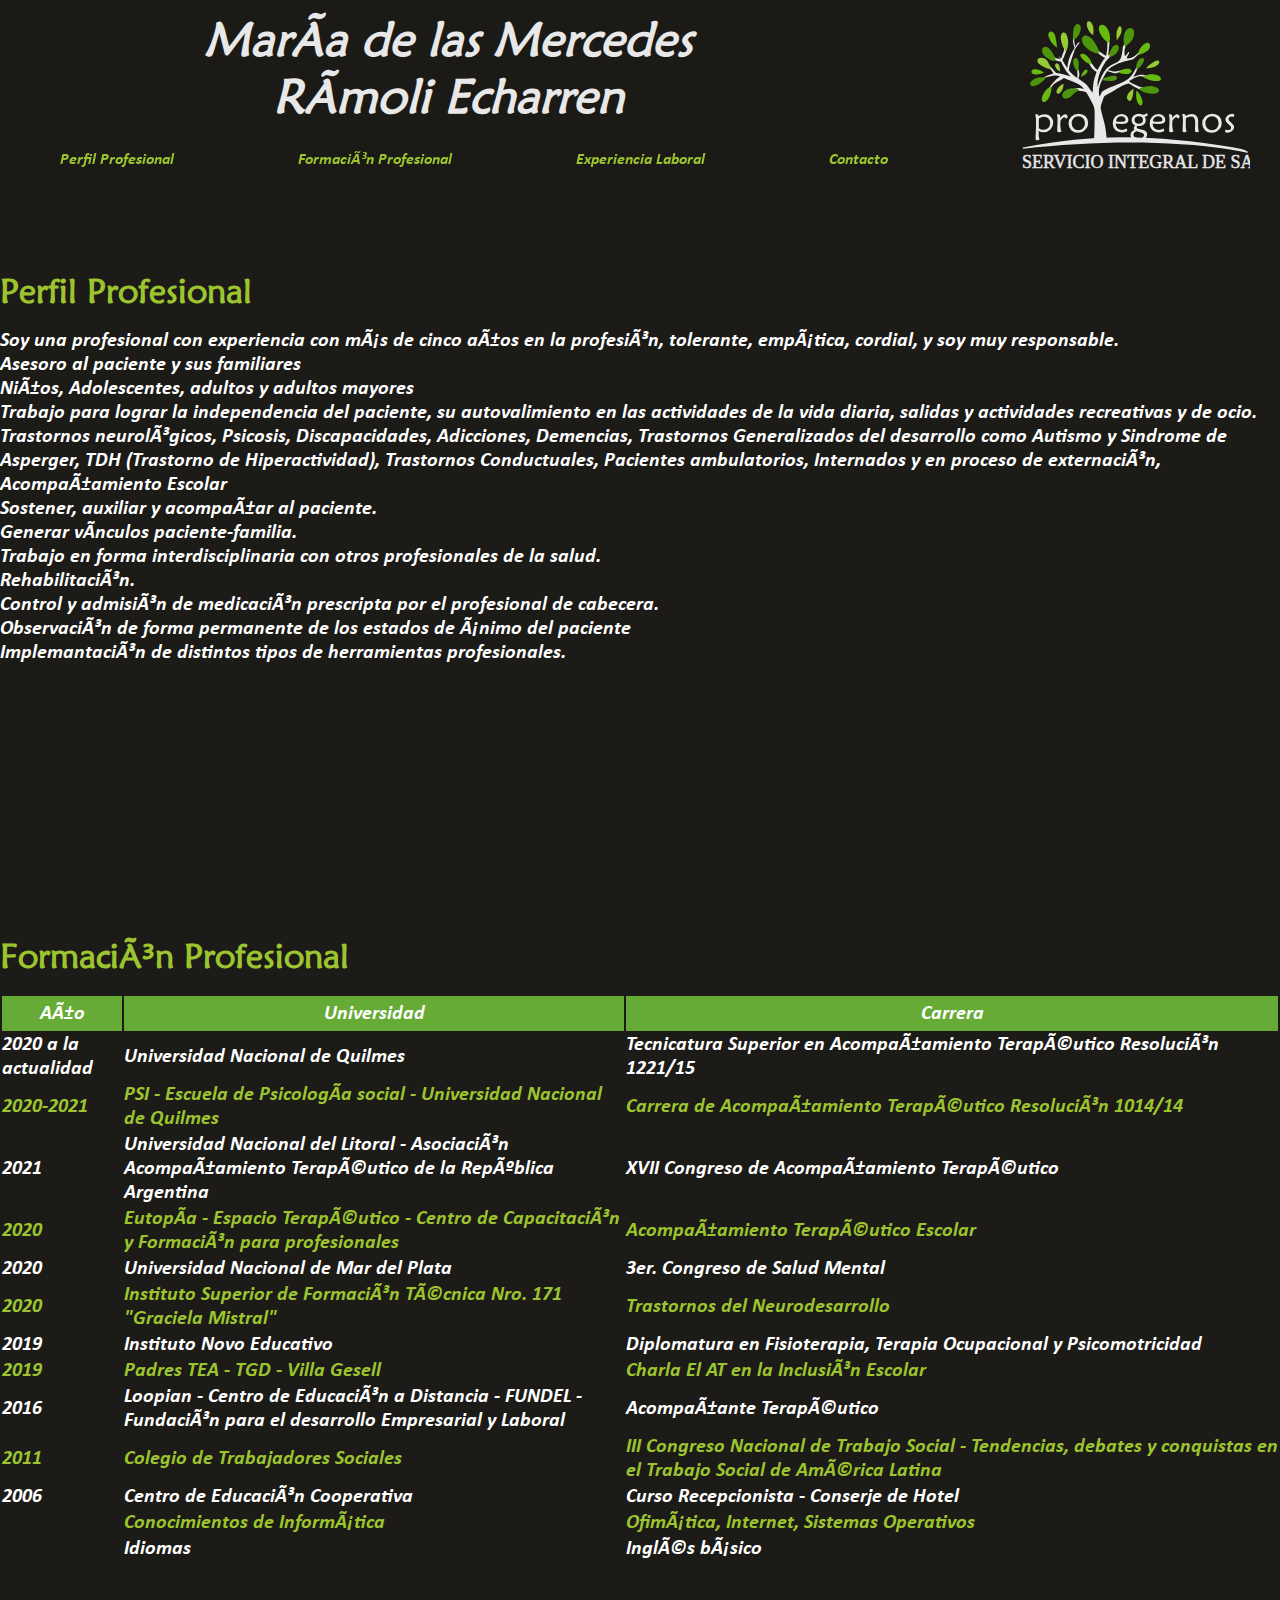
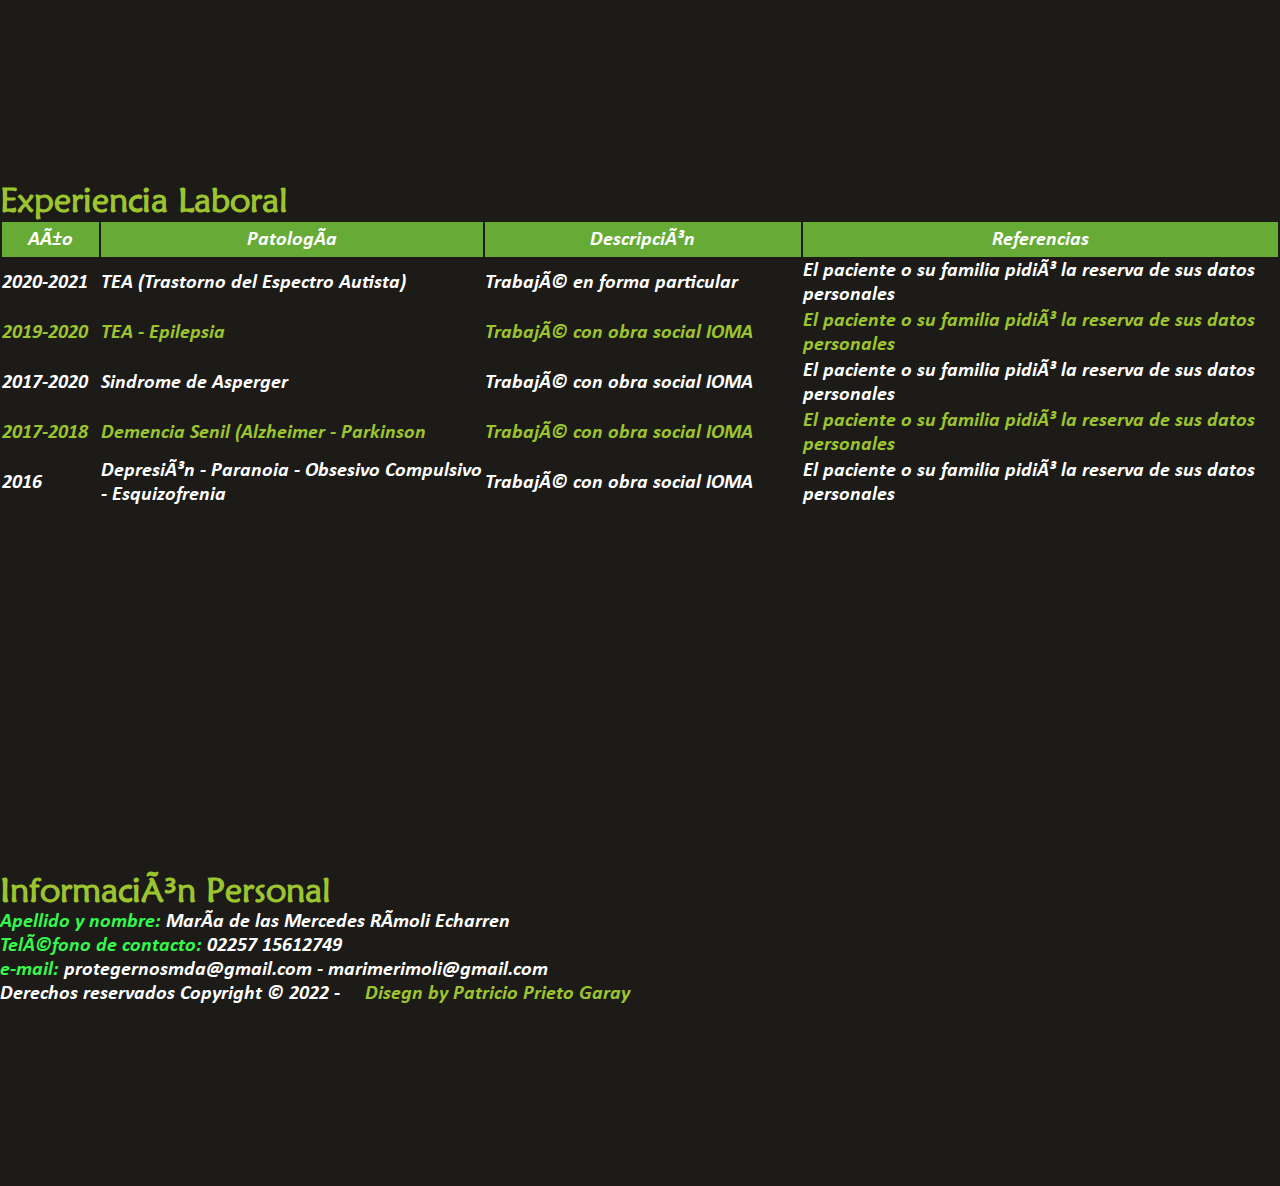
==== commit b3777742: "main" ====
--- a/index.html
+++ b/index.html
@@ -23,14 +23,22 @@
             <h1>María de las Mercedes<br>Rímoli Echarren</h1>
         </div>
         <div id="logo">
-            <!-- <img src="./assets/LogoMarcaSlogan.svg" alt="Protegernos" width=100%> -->
+             <!-- <img src="./assets/LogoMarcaSlogan.svg" alt="Protegernos" width=100%> -->
             <!-- <img src="./assets/images/LogoMarcaSlogan.svg" alt="Protegernos" width="100%"> -->
         </div>
     </header>
     <!-- <BR></BR><BR></BR><BR></BR></BR><BR></BR><BR></BR> -->
     <nav id="menues">
         <ul>
-            <li><a href="#perfil">Perfil Profesional</a></li>
+            <li><a href="#perfil">Perfil Profesional</a>
+                <!-- submenu de perfil -->
+                <!-- <ul class="subMenuPerfil">  -->
+
+                    <!-- <li>Opcion1</li> -->
+                    <!-- <li>Opcion2</li> -->
+                    <!-- <li>OptionThree</li> -->
+                <!-- </ul>     -->
+            </li>
             <li><a href="#formacion">Formación Profesional</a></li>
             <li><a href="#experiencia">Experiencia Laboral</a></li>
             <li><a href="#contacto">Contacto</a></li>
@@ -74,6 +82,7 @@
         <section>
             <article id="formacion">
                 <br><br><br><br><br><br><br><br><br><br><br><br><br><br><br>
+                <!-- <br><br><br> -->
                 <header>
                     <hgroup>
                         <h2>Formación Profesional</h2>
@@ -161,6 +170,7 @@
         
         <article id="experiencia">
             <br><br><br><br><br><br><br><br><br><br><br><br>
+            <!-- <br><br><br> -->
             <header>
                 <hgroup>
                     <h2>Experiencia Laboral</h2>
@@ -209,12 +219,15 @@
         </article>
     </main>
     <br><br><br><br><br><br><br><br><br><br><br><br><br><br><br><br><br><br><br><br>
+    <!-- <br><br><br> -->
     <footer id="contacto">
         <h2>Información Personal</h2>
         <p><strong>Apellido y nombre: </strong>María de las Mercedes Rímoli Echarren</p>
         <p><strong>Teléfono de contacto: </strong>02257 15612749</p>
         <p><strong>e-mail: </strong>protegernosmda@gmail.com - marimerimoli@gmail.com</p>
-        <p>Derechos reservados Copyright &copy 2022 - <a href="mailto:patricioprietogaray@gmail.com">Disegn by Patricio Prieto Garay</a></p>
+        <p>Derechos reservados Copyright &copy 2022 - 
+            <a href="mailto:patricioprietogaray@gmail.com">Disegn by Patricio Prieto Garay</a></p>
+            <!-- Disegn by Patricio Prieto Garay - patricioprietogaray@gmail.com -->
     </footer>
     <br><br><br><br><br><br><br><br><br><br>
     
--- a/style.css
+++ b/style.css
@@ -19,6 +19,7 @@
     /* background-color: rgb(189, 110, 110); */
     /* display: block; */
     scroll-behavior: smooth;
+    box-sizing: border-box;
 }
 
 body {background-color: #1c1b17;}
@@ -67,10 +68,10 @@
 #logo {
     float: right;
     display: inline;
-    /* margin-top: 20px; */
-    margin-right: 20px;
-    width: 190px;
-    height: 100px;
+    margin-top: 20px;
+    margin-right: 30px;
+    width: 230px;
+    height: 150px;
     /* width: 550px; */
     /* height: 340px; */
     /* padding-right: 30px; */
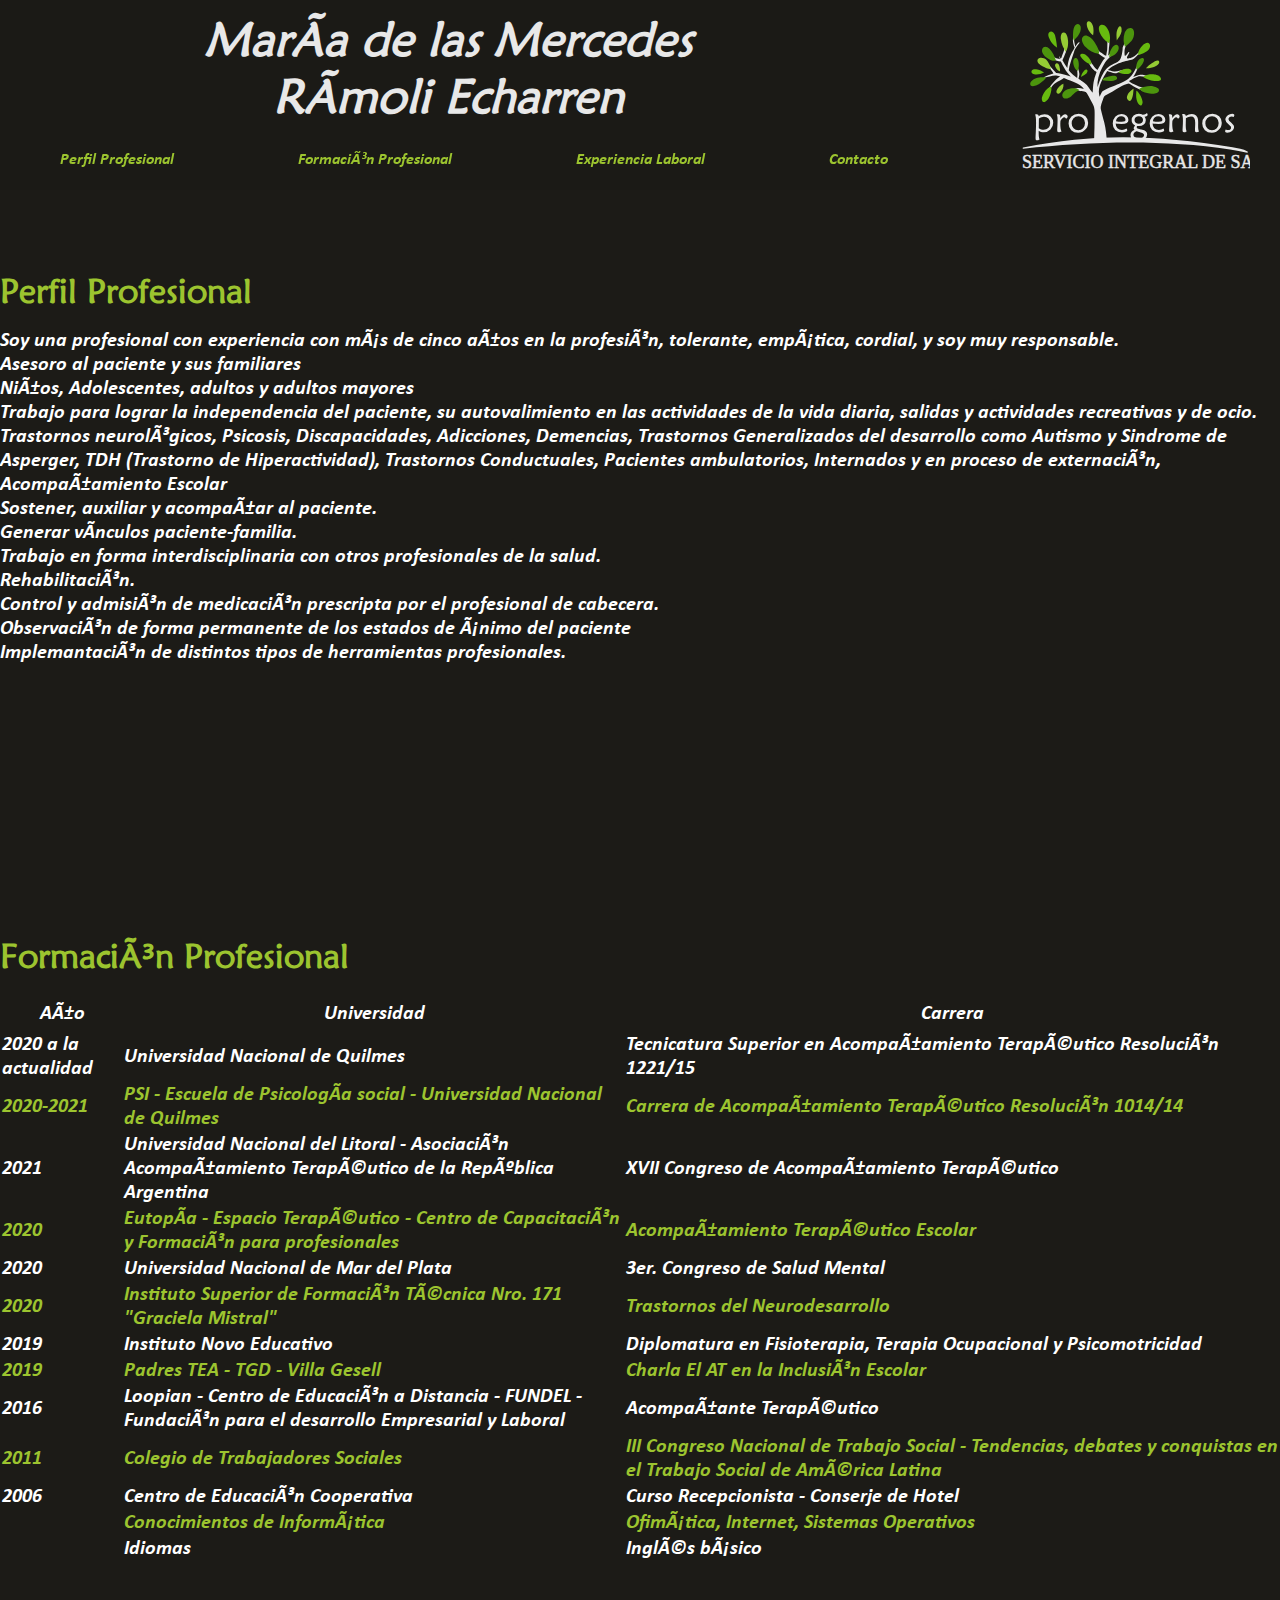
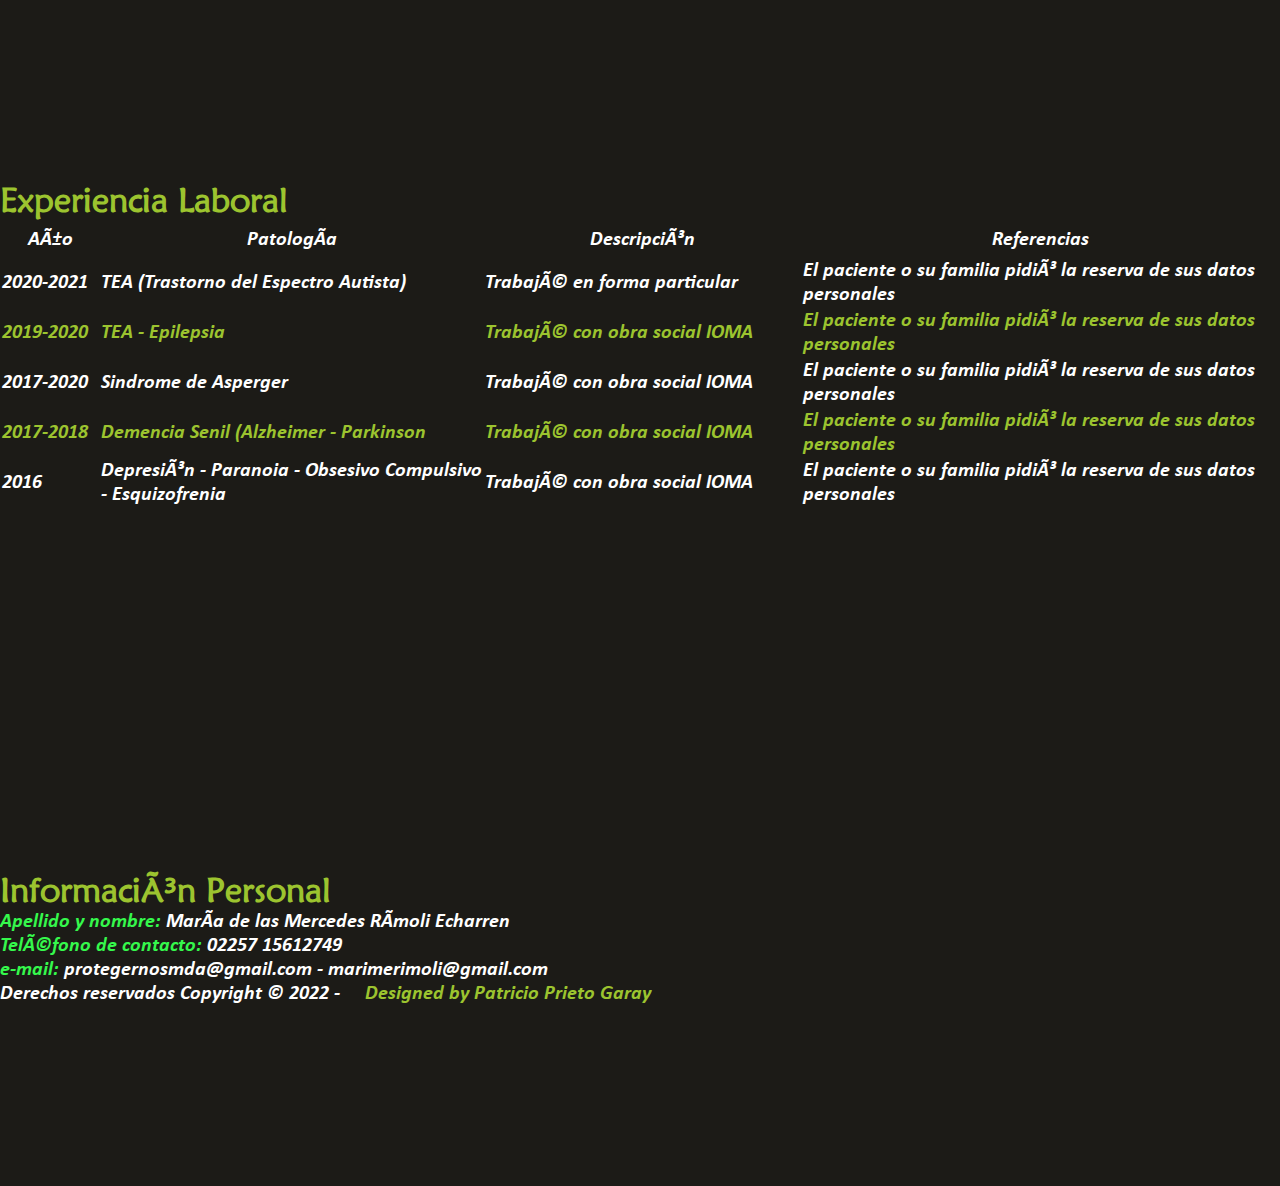
==== commit 8b492080: "main" ====
--- a/index.html
+++ b/index.html
@@ -226,7 +226,7 @@
         <p><strong>Teléfono de contacto: </strong>02257 15612749</p>
         <p><strong>e-mail: </strong>protegernosmda@gmail.com - marimerimoli@gmail.com</p>
         <p>Derechos reservados Copyright &copy 2022 - 
-            <a href="mailto:patricioprietogaray@gmail.com">Disegn by Patricio Prieto Garay</a></p>
+            <a href="mailto:patricioprietogaray@gmail.com">Designed by Patricio Prieto Garay</a></p>
             <!-- Disegn by Patricio Prieto Garay - patricioprietogaray@gmail.com -->
     </footer>
     <br><br><br><br><br><br><br><br><br><br>
--- a/style.css
+++ b/style.css
@@ -45,6 +45,7 @@
     /* FIJAR Y MOSTRAR EL ENCABEZADO ARRIBA */
     /* a mayor numero mas alto o mas bajo estará del resto de los objetos */
     z-index: 10;
+    
     /* para dejar quieto el header */
     position: fixed;
     
@@ -54,14 +55,20 @@
     float: left;
     text-align: center;
     padding: 50px;
+
     width: 70%;
+    /* width: 100%; */
+
+
     /* height: 40%; */
     margin-top: -40px;
     margin-left: 0px;
     height: 150px;
     font-family: 'Maiandra GD Regular';
     font-size: 24px;
-    color: #ffffff;
+
+    color: #ffffff;
+    
     /* background-color: blue; */
 }
 
@@ -74,10 +81,12 @@
     height: 150px;
     /* width: 550px; */
     /* height: 340px; */
-    /* padding-right: 30px; */
+    padding-right: 30px;
     padding: 40px;
+
     /* background-color: chocolate; */
     background-image: url('./assets/images/LogoMarcaSlogan.svg');
+
     background-position: center;
     background-size: cover; /* scale */
     /* background-repeat: none; */
@@ -121,7 +130,10 @@
     /* height: 100px; */
     /* background-color: #1c1b17; */
     /* background-color: red; */
+
     color: #0e861c;
+    
+    
     /* margin-top: 150px; */
     /* padding-top: 25px; */
     margin-inline: 0px;
@@ -147,13 +159,16 @@
 }
 
 hgroup > h2, footer > h2 {
+    /* color: 1c1b17; */
+
     color: #9cc42f;
     font-family: 'Maiandra GD Regular';
     font-size: 34px;
 }
 
 #perfil > p, footer>p {
-    color: #ffffff;
+    /* color: #ffffff; */
+        color: #ffffff;
     font-family: 'Calibri';
     font-size: 20px;
 }
@@ -161,29 +176,70 @@
 table {
     font-family: 'Calibri';
     color:#ffffff;
+    /* color: 1c1b17; */
     font-size: 20px;
 }
 
 th {
     font-weight: 600;
-    background-color: #65Ab35;
-    color: #ffffff;
+    /* background-color: #65Ab35; */
+    color: #ffffff;
+    /* color: 1c1b17; */
     height: 35px;
 }
 
 .impar {
     color: #ffffff;
+    /* color: 1c1b17; */
 }
 
 .par {
     color: #9cc42f;
+    /* color: 1c1b17; */
 }
 
 footer {
     color: #ffffff;
+    /* color: 1c1b17; */
 }
 
 footer > p > strong {
     color:#35f84c;
-}
-
+    /* color: 1c1b17; */
+}
+
+tbody > tr:hover {
+    color: #1c1b17;
+    background-color: #9cc42f;
+}
+
+
+
+/* cuando posiciono el mouse encima */
+/* a:hover {
+    background-color: red;
+    padding: 1rem 2.5rem;
+} */
+
+/* #menues > ul > li {
+    background-color: red;
+    padding: 1rem 2.5rem;
+    /* font-weight: 800; */
+/* }  */
+
+/* .subMenuPerfil { */
+    /* para no ocupar el espacio del 
+    del menu principal */
+    /* position:absolute; */
+    /* acomodarlo debajo del menu
+    principal */
+    /* display: flex; */
+    /* para que esten las opciones
+    una debajo de otra */
+    /* flex-direction: column; */
+    /* para pegarlo a la etiqueta
+    de menu que corresponde */
+    /* left: 0; */
+    
+
+/* } */